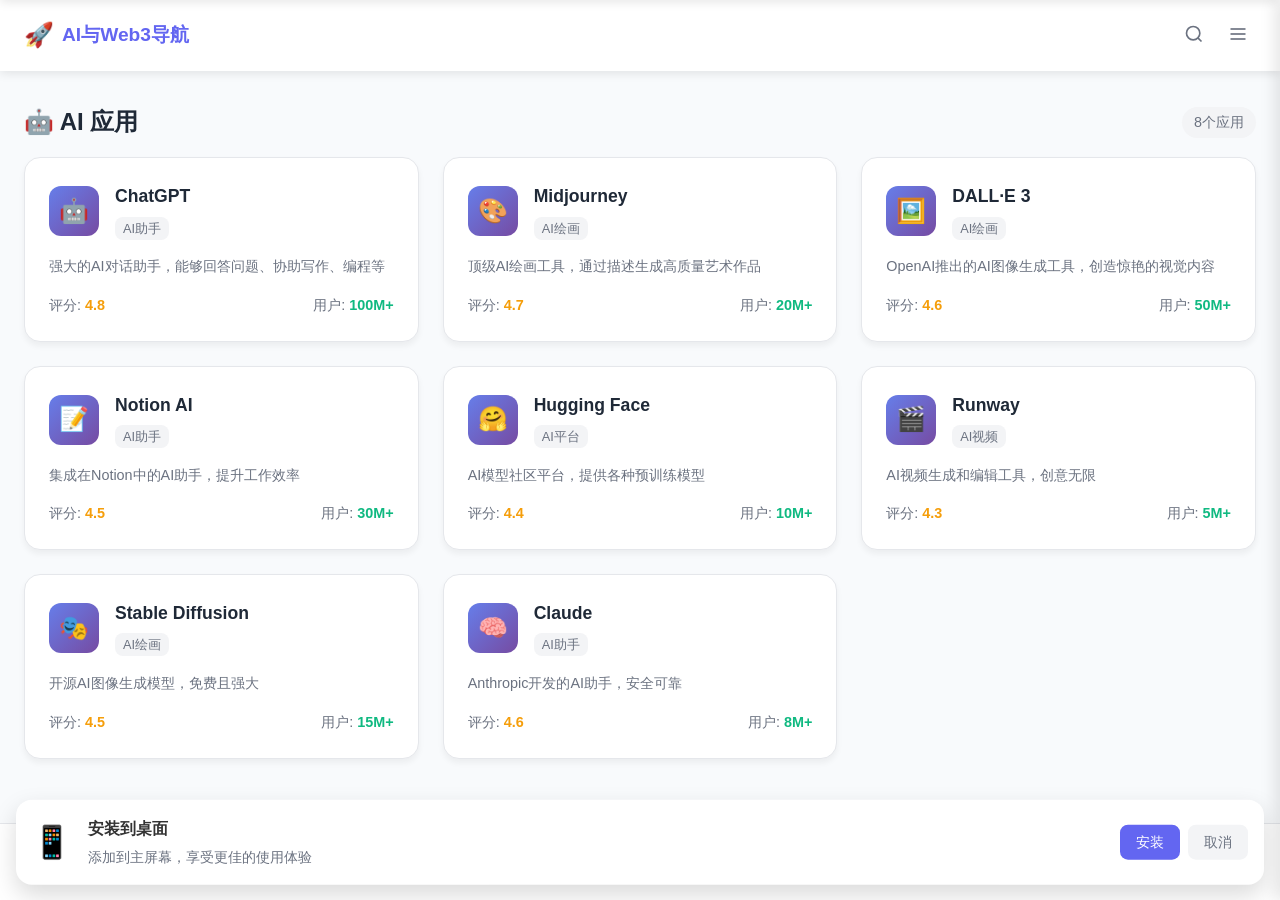
==== index.html @ a324b49c "first commit" ====
<!DOCTYPE html>
<html lang="zh-CN">
<head>
    <meta charset="UTF-8">
    <meta name="viewport" content="width=device-width, initial-scale=1.0">
    <title>AI与Web3导航</title>
    <link rel="manifest" href="manifest.json">
    <link rel="stylesheet" href="styles.css">
    <link rel="icon" href="icons/icon-192x192.png" type="image/png">
    <link rel="apple-touch-icon" href="icons/icon-192x192.png">
    <meta name="theme-color" content="#6366f1">
    <meta name="apple-mobile-web-app-capable" content="yes">
    <meta name="apple-mobile-web-app-status-bar-style" content="default">
    <meta name="apple-mobile-web-app-title" content="AI与Web3导航">
</head>
<body>
    <!-- 主应用 -->
    <div id="app" class="app-container">
        <!-- 顶部导航 -->
        <header class="top-nav">
            <div class="nav-left">
                <div class="logo">
                    <span class="logo-icon">🚀</span>
                    <span class="logo-text">AI与Web3导航</span>
                </div>
            </div>
            <div class="nav-right">
                <button class="search-btn" id="searchBtn">
                    <svg width="20" height="20" viewBox="0 0 24 24" fill="none" stroke="currentColor" stroke-width="2">
                        <circle cx="11" cy="11" r="8"></circle>
                        <path d="m21 21-4.35-4.35"></path>
                    </svg>
                </button>
                <button class="menu-btn" id="menuBtn">
                    <svg width="20" height="20" viewBox="0 0 24 24" fill="none" stroke="currentColor" stroke-width="2">
                        <line x1="3" y1="6" x2="21" y2="6"></line>
                        <line x1="3" y1="12" x2="21" y2="12"></line>
                        <line x1="3" y1="18" x2="21" y2="18"></line>
                    </svg>
                </button>
            </div>
        </header>

        <!-- 主要内容区域 -->
        <main class="main-content">
            <!-- 搜索框 -->
            <div class="search-container" id="searchContainer">
                <div class="search-box">
                    <input type="text" placeholder="搜索应用..." id="searchInput">
                    <button class="search-close" id="searchClose">×</button>
                </div>
            </div>

            <!-- AI 应用板块 -->
            <section class="section" id="ai-section">
                <div class="section-header">
                    <h2>🤖 AI 应用</h2>
                    <span class="section-count">8个应用</span>
                </div>
                <div class="cards-grid" id="aiCards"></div>
            </section>

            <!-- Web3 应用板块 -->
            <section class="section" id="web3-section">
                <div class="section-header">
                    <h2>🌐 Web3 应用</h2>
                    <span class="section-count">6个应用</span>
                </div>
                <div class="cards-grid" id="web3Cards"></div>
            </section>

            <!-- 开发工具板块 -->
            <section class="section" id="tools-section">
                <div class="section-header">
                    <h2>🛠️ 开发工具</h2>
                    <span class="section-count">8个工具</span>
                </div>
                <div class="cards-grid" id="toolsCards"></div>
            </section>

            <!-- 学习资源板块 -->
            <section class="section" id="learn-section">
                <div class="section-header">
                    <h2>📚 学习资源</h2>
                    <span class="section-count">4个资源</span>
                </div>
                <div class="cards-grid" id="learnCards"></div>
            </section>

            <!-- 实用工具板块 -->
            <section class="section" id="utils-section">
                <div class="section-header">
                    <h2>🔧 实用工具</h2>
                    <span class="section-count">6个工具</span>
                </div>
                <div class="cards-grid" id="utilsCards"></div>
            </section>
        </main>

        <!-- 底部导航 -->
        <nav class="bottom-nav">
            <button class="nav-item active" data-section="ai-section">
                <div class="nav-icon">🤖</div>
                <span>AI应用</span>
            </button>
            <button class="nav-item" data-section="web3-section">
                <div class="nav-icon">🌐</div>
                <span>Web3</span>
            </button>
            <button class="nav-item" data-section="tools-section">
                <div class="nav-icon">🛠️</div>
                <span>开发工具</span>
            </button>
            <button class="nav-item" data-section="learn-section">
                <div class="nav-icon">📚</div>
                <span>学习</span>
            </button>
            <button class="nav-item" data-section="utils-section">
                <div class="nav-icon">🔧</div>
                <span>实用工具</span>
            </button>
        </nav>
    </div>

    <!-- 侧边菜单 -->
    <div id="side-menu" class="side-menu">
        <div class="side-menu-content">
            <div class="side-menu-header">
                <h3>🚀 应用菜单</h3>
                <button class="side-menu-close" id="sideMenuClose">×</button>
            </div>
            <div class="side-menu-body">
                <div class="menu-section">
                    <h4>📊 统计信息</h4>
                    <div class="menu-stats">
                        <div class="stat-item clickable-stat" data-section="ai-section">
                            <span class="stat-label">AI应用</span>
                            <div class="stat-right">
                                <span class="stat-value">8个</span>
                                <span class="stat-arrow">→</span>
                            </div>
                        </div>
                        <div class="stat-item clickable-stat" data-section="web3-section">
                            <span class="stat-label">Web3应用</span>
                            <div class="stat-right">
                                <span class="stat-value">6个</span>
                                <span class="stat-arrow">→</span>
                            </div>
                        </div>
                        <div class="stat-item clickable-stat" data-section="tools-section">
                            <span class="stat-label">开发工具</span>
                            <div class="stat-right">
                                <span class="stat-value">8个</span>
                                <span class="stat-arrow">→</span>
                            </div>
                        </div>
                        <div class="stat-item clickable-stat" data-section="learn-section">
                            <span class="stat-label">学习资源</span>
                            <div class="stat-right">
                                <span class="stat-value">4个</span>
                                <span class="stat-arrow">→</span>
                            </div>
                        </div>
                        <div class="stat-item clickable-stat" data-section="utils-section">
                            <span class="stat-label">实用工具</span>
                            <div class="stat-right">
                                <span class="stat-value">6个</span>
                                <span class="stat-arrow">→</span>
                            </div>
                        </div>
                    </div>
                </div>
                
                <div class="menu-section">
                    <h4>⚙️ 应用设置</h4>
                    <div class="menu-options">
                        <button class="menu-option" id="toggleTheme">
                            <span class="option-icon">🌙</span>
                            <span class="option-text">深色模式</span>
                        </button>
                        <button class="menu-option" id="clearCache">
                            <span class="option-icon">🗑️</span>
                            <span class="option-text">清除缓存</span>
                        </button>
                        <button class="menu-option" id="refreshData">
                            <span class="option-icon">🔄</span>
                            <span class="option-text">刷新数据</span>
                        </button>
                        <button class="menu-option" id="aboutApp">
                            <span class="option-icon">ℹ️</span>
                            <span class="option-text">关于应用</span>
                        </button>
                    </div>
                </div>
                
                <div class="menu-section">
                    <h4>🔗 快速链接</h4>
                    <div class="menu-links">
                        <a href="https://github.com" target="_blank" class="menu-link">
                            <span class="link-icon">🐙</span>
                            <span class="link-text">GitHub</span>
                        </a>
                        <a href="test-pwa.html" target="_blank" class="menu-link">
                            <span class="link-icon">🧪</span>
                            <span class="link-text">功能测试</span>
                        </a>
                        <a href="generate-icons.html" target="_blank" class="menu-link">
                            <span class="link-icon">🎨</span>
                            <span class="link-text">图标生成</span>
                        </a>
                    </div>
                </div>
            </div>
        </div>
        <div class="side-menu-overlay" id="sideMenuOverlay"></div>
    </div>

    <!-- PWA 安装提示 -->
    <div id="install-prompt" class="install-prompt">
        <div class="install-content">
            <div class="install-icon">📱</div>
            <div class="install-text">
                <h3>安装到桌面</h3>
                <p>添加到主屏幕，享受更佳的使用体验</p>
            </div>
            <div class="install-actions">
                <button id="installBtn" class="install-btn">安装</button>
                <button id="dismissBtn" class="dismiss-btn">取消</button>
            </div>
        </div>
    </div>

    <!-- 应用详情模态框 -->
    <div id="app-modal" class="modal">
        <div class="modal-content">
            <div class="modal-header">
                <h3 id="modal-title"></h3>
                <button class="modal-close" id="modalClose">×</button>
            </div>
            <div class="modal-body">
                <div class="app-detail">
                    <div class="app-icon" id="modal-icon"></div>
                    <div class="app-info">
                        <p id="modal-description"></p>
                        <div class="app-stats">
                            <span class="stat">评分: <span id="modal-rating"></span></span>
                            <span class="stat">用户: <span id="modal-users"></span></span>
                        </div>
                    </div>
                </div>
                <div class="app-actions">
                    <button class="action-btn primary" id="modal-visit">访问应用</button>
                    <button class="action-btn" id="modal-share">分享</button>
                </div>
            </div>
        </div>
    </div>

    <script src="app.js"></script>
</body>
</html>
---- styles.css ----
/* 全局样式 */
* {
    margin: 0;
    padding: 0;
    box-sizing: border-box;
}

body {
    font-family: -apple-system, BlinkMacSystemFont, 'Segoe UI', Roboto, Oxygen, Ubuntu, Cantarell, sans-serif;
    background: linear-gradient(135deg, #667eea 0%, #764ba2 100%);
    color: #333;
    line-height: 1.6;
    overflow-x: hidden;
}



/* 主应用容器 */
.app-container {
    min-height: 100vh;
    display: flex !important;
    flex-direction: column;
    background: #f8fafc;
}

/* 顶部导航 */
.top-nav {
    display: flex;
    justify-content: space-between;
    align-items: center;
    padding: 1rem 1.5rem;
    background: white;
    box-shadow: 0 2px 10px rgba(0, 0, 0, 0.1);
    position: sticky;
    top: 0;
    z-index: 100;
}

.nav-left .logo {
    display: flex;
    align-items: center;
    gap: 0.5rem;
}

.logo-icon {
    font-size: 1.5rem;
}

.logo-text {
    font-size: 1.2rem;
    font-weight: 700;
    color: #6366f1;
}

.nav-right {
    display: flex;
    gap: 0.5rem;
}

.search-btn, .menu-btn {
    background: none;
    border: none;
    padding: 0.5rem;
    border-radius: 0.5rem;
    cursor: pointer;
    transition: background 0.2s;
    color: #6b7280;
}

.search-btn:hover, .menu-btn:hover {
    background: #f3f4f6;
}

/* 搜索容器 */
.search-container {
    position: fixed;
    top: 0;
    left: 0;
    right: 0;
    background: white;
    padding: 1rem 1.5rem;
    box-shadow: 0 2px 10px rgba(0, 0, 0, 0.1);
    z-index: 200;
    transform: translateY(-100%);
    transition: transform 0.3s ease;
}

.search-container.active {
    transform: translateY(0);
}

.search-box {
    display: flex;
    align-items: center;
    background: #f3f4f6;
    border-radius: 0.75rem;
    padding: 0.75rem 1rem;
}

.search-box input {
    flex: 1;
    border: none;
    background: none;
    outline: none;
    font-size: 1rem;
    color: #333;
}

.search-close {
    background: none;
    border: none;
    font-size: 1.5rem;
    cursor: pointer;
    color: #6b7280;
    padding: 0 0.5rem;
}

/* 主要内容区域 */
.main-content {
    flex: 1;
    padding: 0 1.5rem;
    margin-bottom: 80px; /* 为底部导航留出空间 */
}

/* 板块样式 */
.section {
    margin: 2rem 0;
}

.section-header {
    display: flex;
    justify-content: space-between;
    align-items: center;
    margin-bottom: 1rem;
}

.section-header h2 {
    font-size: 1.5rem;
    font-weight: 700;
    color: #1f2937;
}

.section-count {
    font-size: 0.9rem;
    color: #6b7280;
    background: #f3f4f6;
    padding: 0.25rem 0.75rem;
    border-radius: 1rem;
}

/* 卡片网格 */
.cards-grid {
    display: grid;
    grid-template-columns: repeat(auto-fill, minmax(320px, 1fr));
    gap: 1.5rem;
}

@media (max-width: 768px) {
    .cards-grid {
        grid-template-columns: 1fr;
    }
}

/* 应用卡片 */
.app-card {
    background: white;
    border-radius: 1rem;
    padding: 1.5rem;
    box-shadow: 0 4px 6px rgba(0, 0, 0, 0.05);
    transition: transform 0.2s, box-shadow 0.2s;
    cursor: pointer;
    border: 1px solid #e5e7eb;
}

.app-card:hover {
    transform: translateY(-2px);
    box-shadow: 0 8px 25px rgba(0, 0, 0, 0.1);
}

.app-header {
    display: flex;
    align-items: center;
    gap: 1rem;
    margin-bottom: 1rem;
}

.app-icon {
    width: 50px;
    height: 50px;
    border-radius: 12px;
    display: flex;
    align-items: center;
    justify-content: center;
    font-size: 1.5rem;
    background: linear-gradient(135deg, #667eea 0%, #764ba2 100%);
    color: white;
    font-weight: bold;
}

.app-info h3 {
    font-size: 1.1rem;
    font-weight: 600;
    color: #1f2937;
    margin-bottom: 0.25rem;
}

.app-category {
    font-size: 0.8rem;
    color: #6b7280;
    background: #f3f4f6;
    padding: 0.25rem 0.5rem;
    border-radius: 0.5rem;
}

.app-description {
    color: #6b7280;
    font-size: 0.9rem;
    margin-bottom: 1rem;
    line-height: 1.5;
}

.app-stats {
    display: flex;
    justify-content: space-between;
    align-items: center;
}

.stat {
    font-size: 0.9rem;
    color: #6b7280;
}

.rating {
    color: #f59e0b;
    font-weight: 600;
}

.users {
    color: #10b981;
    font-weight: 600;
}

/* 底部导航 */
.bottom-nav {
    position: fixed;
    bottom: 0;
    left: 0;
    right: 0;
    background: white;
    border-top: 1px solid #e5e7eb;
    display: flex !important;
    justify-content: space-around;
    padding: 0.5rem 0;
    z-index: 100;
    min-height: 65px;
    align-items: center;
}

.nav-item {
    display: flex !important;
    flex-direction: column;
    align-items: center;
    justify-content: center;
    gap: 0.25rem;
    background: none;
    border: none;
    padding: 0.5rem;
    cursor: pointer;
    transition: color 0.2s;
    color: #6b7280;
    font-size: 0.8rem;
    min-width: 50px;
    text-align: center;
    flex: 1;
}

.nav-item.active {
    color: #6366f1;
}

.nav-icon {
    font-size: 1.2rem;
}

/* PWA 安装提示 */
.install-prompt {
    position: fixed;
    bottom: 100px;
    left: 1rem;
    right: 1rem;
    background: white;
    border-radius: 1rem;
    box-shadow: 0 10px 25px rgba(0, 0, 0, 0.15);
    padding: 1rem;
    z-index: 1000;
    transform: translateY(100%);
    transition: transform 0.3s ease;
}

.install-prompt.show {
    transform: translateY(0);
}

.install-content {
    display: flex;
    align-items: center;
    gap: 1rem;
}

.install-icon {
    font-size: 2rem;
}

.install-text {
    flex: 1;
}

.install-text h3 {
    font-size: 1rem;
    font-weight: 600;
    margin-bottom: 0.25rem;
}

.install-text p {
    font-size: 0.9rem;
    color: #6b7280;
}

.install-actions {
    display: flex;
    gap: 0.5rem;
}

.install-btn {
    background: #6366f1;
    color: white;
    border: none;
    padding: 0.5rem 1rem;
    border-radius: 0.5rem;
    cursor: pointer;
    font-size: 0.9rem;
    transition: background 0.2s;
}

.install-btn:hover {
    background: #4f46e5;
}

.dismiss-btn {
    background: #f3f4f6;
    color: #6b7280;
    border: none;
    padding: 0.5rem 1rem;
    border-radius: 0.5rem;
    cursor: pointer;
    font-size: 0.9rem;
    transition: background 0.2s;
}

.dismiss-btn:hover {
    background: #e5e7eb;
}

/* 模态框 */
.modal {
    display: none;
    position: fixed;
    top: 0;
    left: 0;
    width: 100%;
    height: 100%;
    background: rgba(0, 0, 0, 0.5);
    z-index: 1000;
    align-items: center;
    justify-content: center;
    padding: 1rem;
}

.modal.show {
    display: flex;
}

.modal-content {
    background: white;
    border-radius: 1rem;
    width: 100%;
    max-width: 500px;
    max-height: 90vh;
    overflow-y: auto;
}

.modal-header {
    display: flex;
    justify-content: space-between;
    align-items: center;
    padding: 1.5rem;
    border-bottom: 1px solid #e5e7eb;
}

.modal-header h3 {
    font-size: 1.2rem;
    font-weight: 600;
}

.modal-close {
    background: none;
    border: none;
    font-size: 1.5rem;
    cursor: pointer;
    color: #6b7280;
    padding: 0.5rem;
}

.modal-body {
    padding: 1.5rem;
}

.app-detail {
    display: flex;
    gap: 1rem;
    margin-bottom: 1.5rem;
}

.app-detail .app-icon {
    width: 80px;
    height: 80px;
    font-size: 2rem;
}

.app-detail .app-info {
    flex: 1;
}

.app-detail .app-info p {
    margin-bottom: 1rem;
    color: #6b7280;
}

.app-detail .app-stats {
    display: flex;
    gap: 1rem;
}

.app-actions {
    display: flex;
    gap: 0.5rem;
}

.action-btn {
    padding: 0.75rem 1.5rem;
    border: none;
    border-radius: 0.5rem;
    cursor: pointer;
    font-size: 0.9rem;
    transition: all 0.2s;
}

.action-btn.primary {
    background: #6366f1;
    color: white;
}

.action-btn.primary:hover {
    background: #4f46e5;
}

.action-btn {
    background: #f3f4f6;
    color: #6b7280;
}

.action-btn:hover {
    background: #e5e7eb;
}

/* 确保底部导航始终可见和可点击 */
.bottom-nav {
    visibility: visible !important;
    opacity: 1 !important;
}

.nav-item {
    visibility: visible !important;
    opacity: 1 !important;
    pointer-events: auto !important;
}

/* 响应式设计 */
@media (max-width: 768px) {
    .top-nav {
        padding: 0.75rem 1rem;
    }
    
    .main-content {
        padding: 0 1rem;
    }
    
    .section-header h2 {
        font-size: 1.3rem;
    }
    
    .app-card {
        padding: 1rem;
    }
    
    .install-content {
        flex-direction: column;
        text-align: center;
    }
    
    .install-actions {
        width: 100%;
        justify-content: center;
    }
    
    /* 移动端底部导航优化 */
    .bottom-nav {
        padding: 0.75rem 0;
    }
    
    .nav-item {
        font-size: 0.75rem;
        padding: 0.25rem;
    }
}

/* 隐藏部分 */
.section {
    display: none;
}

.section.active {
    display: block;
}

/* 滚动条样式 */
::-webkit-scrollbar {
    width: 6px;
}

::-webkit-scrollbar-track {
    background: #f1f1f1;
    border-radius: 3px;
}

::-webkit-scrollbar-thumb {
    background: #c1c1c1;
    border-radius: 3px;
}

::-webkit-scrollbar-thumb:hover {
    background: #a8a8a8;
}

/* 侧边菜单 */
.side-menu {
    position: fixed;
    top: 0;
    right: 0;
    width: 100%;
    height: 100%;
    z-index: 1001;
    pointer-events: none;
    transition: all 0.3s ease;
}

.side-menu.show {
    pointer-events: auto;
}

.side-menu-overlay {
    position: absolute;
    top: 0;
    left: 0;
    width: 100%;
    height: 100%;
    background: rgba(0, 0, 0, 0.5);
    opacity: 0;
    transition: opacity 0.3s ease;
    z-index: 1;
}

.side-menu.show .side-menu-overlay {
    opacity: 1;
}

.side-menu-content {
    position: absolute;
    top: 0;
    right: 0;
    width: 320px;
    height: 100%;
    background: white;
    box-shadow: -5px 0 15px rgba(0, 0, 0, 0.1);
    transform: translateX(100%);
    transition: transform 0.3s ease;
    overflow-y: auto;
    display: flex;
    flex-direction: column;
    z-index: 2;
}

.side-menu.show .side-menu-content {
    transform: translateX(0);
}

.side-menu-header {
    display: flex;
    justify-content: space-between;
    align-items: center;
    padding: 1.5rem;
    border-bottom: 1px solid #e5e7eb;
    background: #f8fafc;
    position: relative;
    z-index: 3;
}

.side-menu-header h3 {
    margin: 0;
    color: #1f2937;
    font-size: 1.2rem;
    font-weight: 600;
}

.side-menu-close {
    background: none;
    border: none;
    font-size: 1.5rem;
    cursor: pointer;
    color: #6b7280;
    padding: 0.5rem;
    border-radius: 0.25rem;
    transition: background 0.2s;
    z-index: 4;
    position: relative;
}

.side-menu-close:hover {
    background: #e5e7eb;
}

.side-menu-body {
    flex: 1;
    padding: 1rem 0;
    position: relative;
    z-index: 3;
}

.menu-section {
    margin-bottom: 1.5rem;
}

.menu-section h4 {
    margin: 0 0 1rem 0;
    padding: 0 1.5rem;
    color: #374151;
    font-size: 1rem;
    font-weight: 600;
}

.menu-stats {
    padding: 0 1.5rem;
}

.stat-item {
    display: flex;
    justify-content: space-between;
    align-items: center;
    padding: 0.75rem 0;
    border-bottom: 1px solid #f3f4f6;
    position: relative;
    z-index: 5;
    pointer-events: auto;
}

.stat-item:last-child {
    border-bottom: none;
}

/* 可点击的统计项目样式 */
.clickable-stat {
    cursor: pointer;
    transition: background-color 0.2s, transform 0.2s;
    border-radius: 0.5rem;
    margin: 0 -0.5rem;
    padding: 0.75rem 0.5rem;
    position: relative;
    z-index: 6;
    pointer-events: auto;
}

.clickable-stat:hover {
    background-color: #f3f4f6;
    transform: translateX(4px);
}

.clickable-stat:active {
    background-color: #e5e7eb;
    transform: translateX(2px);
}

/* 深色模式下的可点击统计项目 */
body.dark-mode .clickable-stat:hover {
    background-color: #334155;
}

body.dark-mode .clickable-stat:active {
    background-color: #475569;
}

.stat-label {
    color: #6b7280;
    font-size: 0.9rem;
}

.stat-right {
    display: flex;
    align-items: center;
    gap: 0.5rem;
}

.stat-value {
    color: #1f2937;
    font-weight: 600;
    font-size: 0.9rem;
}

.stat-arrow {
    color: #9ca3af;
    font-size: 0.8rem;
    transition: transform 0.2s, color 0.2s;
    opacity: 0;
}

/* 鼠标悬停时显示箭头 */
.clickable-stat:hover .stat-arrow {
    opacity: 1;
    transform: translateX(2px);
    color: #6366f1;
}

/* 深色模式下的箭头 */
body.dark-mode .stat-arrow {
    color: #6b7280;
}

body.dark-mode .clickable-stat:hover .stat-arrow {
    color: #818cf8;
}

.menu-option {
    width: 100%;
    display: flex;
    align-items: center;
    gap: 0.75rem;
    padding: 0.75rem 1.5rem;
    background: none;
    border: none;
    color: #374151 !important;
    font-size: 0.9rem;
    cursor: pointer !important;
    transition: background 0.2s, color 0.2s;
    text-align: left;
    position: relative;
    z-index: 10;
}

.menu-option:hover {
    background: #f3f4f6 !important;
    color: #1f2937 !important;
}

.menu-option:active {
    background: #e5e7eb !important;
}

.option-icon {
    font-size: 1.1rem;
    transition: transform 0.2s;
}

.option-text {
    flex: 1;
    font-weight: 500;
}

.menu-option:hover .option-icon {
    transform: scale(1.1);
}

/* 确保菜单按钮可点击 */
.menu-option,
.menu-link {
    pointer-events: auto !important;
    user-select: none;
}

/* 添加点击效果 */
.menu-option:focus {
    outline: 2px solid #6366f1;
    outline-offset: 2px;
}

.menu-link {
    display: flex;
    align-items: center;
    gap: 0.75rem;
    padding: 0.75rem 1.5rem;
    color: #374151;
    text-decoration: none;
    font-size: 0.9rem;
    transition: background 0.2s;
}

.menu-link:hover {
    background: #f3f4f6;
    color: #6366f1;
}

.link-icon {
    font-size: 1.1rem;
}

.link-text {
    flex: 1;
}

/* 深色模式支持 */
body.dark-mode {
    background: linear-gradient(135deg, #1e293b 0%, #334155 100%);
    color: #e2e8f0;
}

body.dark-mode .app-container {
    background: #0f172a;
}

body.dark-mode .top-nav {
    background: #1e293b;
    color: #e2e8f0;
}

body.dark-mode .app-card {
    background: #1e293b;
    border-color: #334155;
    color: #e2e8f0;
}

body.dark-mode .side-menu-content {
    background: #1e293b;
    color: #e2e8f0;
}

body.dark-mode .side-menu-header {
    background: #0f172a;
    border-color: #334155;
}

body.dark-mode .menu-option {
    color: #e2e8f0 !important;
}

body.dark-mode .menu-option:hover {
    background: #334155 !important;
    color: #f1f5f9 !important;
}

body.dark-mode .menu-option:active {
    background: #475569 !important;
}

body.dark-mode .menu-link:hover {
    background: #334155;
}

body.dark-mode .bottom-nav {
    background: #1e293b;
    border-color: #334155;
    color: #e2e8f0;
}

body.dark-mode .nav-item {
    color: #9ca3af;
}

body.dark-mode .nav-item.active {
    color: #818cf8;
}

/* 响应式设计 - 侧边菜单 */
@media (max-width: 768px) {
    .side-menu-content {
        width: 280px;
    }
}

@media (max-width: 480px) {
    .side-menu-content {
        width: 100%;
    }
}
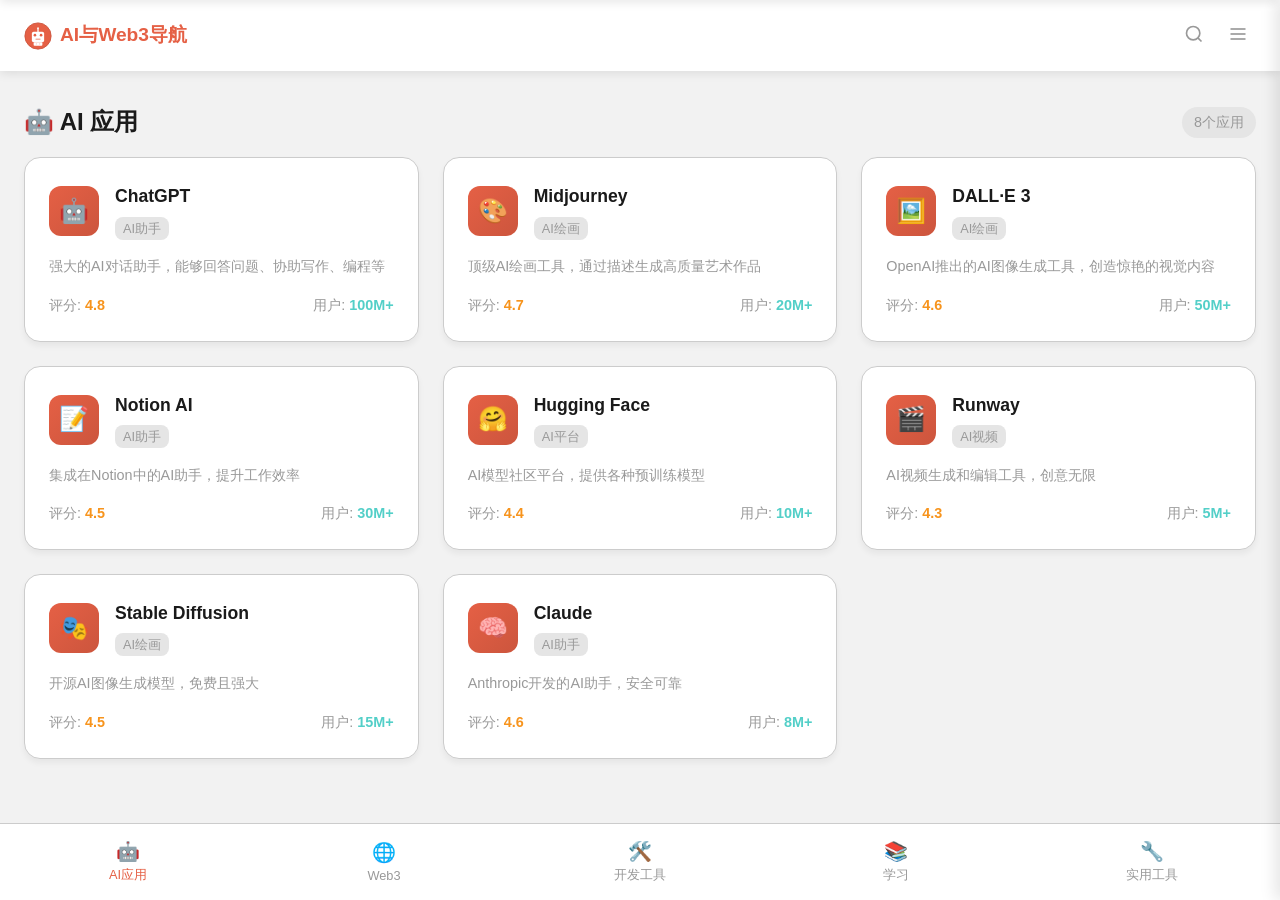
==== commit 3f700a3d: "aa" ====
--- a/index.html
+++ b/index.html
@@ -6,9 +6,9 @@
     <title>AI与Web3导航</title>
     <link rel="manifest" href="manifest.json">
     <link rel="stylesheet" href="styles.css">
-    <link rel="icon" href="icons/icon-192x192.png" type="image/png">
+    <link rel="icon" href="logo.svg" type="image/svg+xml">
     <link rel="apple-touch-icon" href="icons/icon-192x192.png">
-    <meta name="theme-color" content="#6366f1">
+    <meta name="theme-color" content="#e56045">
     <meta name="apple-mobile-web-app-capable" content="yes">
     <meta name="apple-mobile-web-app-status-bar-style" content="default">
     <meta name="apple-mobile-web-app-title" content="AI与Web3导航">
@@ -19,10 +19,10 @@
         <!-- 顶部导航 -->
         <header class="top-nav">
             <div class="nav-left">
-                <div class="logo">
-                    <span class="logo-icon">🚀</span>
-                    <span class="logo-text">AI与Web3导航</span>
-                </div>
+                        <div class="logo">
+            <img src="logo.svg" alt="Logo" class="logo-icon" width="28" height="28">
+            <span class="logo-text">AI与Web3导航</span>
+        </div>
             </div>
             <div class="nav-right">
                 <button class="search-btn" id="searchBtn">
--- a/styles.css
+++ b/styles.css
@@ -20,7 +20,7 @@
     min-height: 100vh;
     display: flex !important;
     flex-direction: column;
-    background: #f8fafc;
+    background: #f2f2f2;
 }
 
 /* 顶部导航 */
@@ -43,13 +43,14 @@
 }
 
 .logo-icon {
-    font-size: 1.5rem;
+    width: 28px;
+    height: 28px;
 }
 
 .logo-text {
     font-size: 1.2rem;
     font-weight: 700;
-    color: #6366f1;
+    color: #e56045;
 }
 
 .nav-right {
@@ -64,11 +65,11 @@
     border-radius: 0.5rem;
     cursor: pointer;
     transition: background 0.2s;
-    color: #6b7280;
+    color: #999999;
 }
 
 .search-btn:hover, .menu-btn:hover {
-    background: #f3f4f6;
+    background: #e5e5e5;
 }
 
 /* 搜索容器 */
@@ -92,7 +93,7 @@
 .search-box {
     display: flex;
     align-items: center;
-    background: #f3f4f6;
+    background: #e5e5e5;
     border-radius: 0.75rem;
     padding: 0.75rem 1rem;
 }
@@ -103,7 +104,7 @@
     background: none;
     outline: none;
     font-size: 1rem;
-    color: #333;
+    color: #1a1a1a;
 }
 
 .search-close {
@@ -111,7 +112,7 @@
     border: none;
     font-size: 1.5rem;
     cursor: pointer;
-    color: #6b7280;
+    color: #999999;
     padding: 0 0.5rem;
 }
 
@@ -137,13 +138,13 @@
 .section-header h2 {
     font-size: 1.5rem;
     font-weight: 700;
-    color: #1f2937;
+    color: #1a1a1a;
 }
 
 .section-count {
     font-size: 0.9rem;
-    color: #6b7280;
-    background: #f3f4f6;
+    color: #999999;
+    background: #e5e5e5;
     padding: 0.25rem 0.75rem;
     border-radius: 1rem;
 }
@@ -169,7 +170,7 @@
     box-shadow: 0 4px 6px rgba(0, 0, 0, 0.05);
     transition: transform 0.2s, box-shadow 0.2s;
     cursor: pointer;
-    border: 1px solid #e5e7eb;
+    border: 1px solid #cccccc;
 }
 
 .app-card:hover {
@@ -192,7 +193,7 @@
     align-items: center;
     justify-content: center;
     font-size: 1.5rem;
-    background: linear-gradient(135deg, #667eea 0%, #764ba2 100%);
+    background: linear-gradient(135deg, #e56045 0%, #cc553d 100%);
     color: white;
     font-weight: bold;
 }
@@ -200,20 +201,20 @@
 .app-info h3 {
     font-size: 1.1rem;
     font-weight: 600;
-    color: #1f2937;
+    color: #1a1a1a;
     margin-bottom: 0.25rem;
 }
 
 .app-category {
     font-size: 0.8rem;
-    color: #6b7280;
-    background: #f3f4f6;
+    color: #999999;
+    background: #e5e5e5;
     padding: 0.25rem 0.5rem;
     border-radius: 0.5rem;
 }
 
 .app-description {
-    color: #6b7280;
+    color: #999999;
     font-size: 0.9rem;
     margin-bottom: 1rem;
     line-height: 1.5;
@@ -227,16 +228,16 @@
 
 .stat {
     font-size: 0.9rem;
-    color: #6b7280;
+    color: #999999;
 }
 
 .rating {
-    color: #f59e0b;
+    color: #f7941d;
     font-weight: 600;
 }
 
 .users {
-    color: #10b981;
+    color: #53cfc8;
     font-weight: 600;
 }
 
@@ -247,7 +248,7 @@
     left: 0;
     right: 0;
     background: white;
-    border-top: 1px solid #e5e7eb;
+    border-top: 1px solid #cccccc;
     display: flex !important;
     justify-content: space-around;
     padding: 0.5rem 0;
@@ -267,7 +268,7 @@
     padding: 0.5rem;
     cursor: pointer;
     transition: color 0.2s;
-    color: #6b7280;
+    color: #999999;
     font-size: 0.8rem;
     min-width: 50px;
     text-align: center;
@@ -275,7 +276,7 @@
 }
 
 .nav-item.active {
-    color: #6366f1;
+    color: #e56045;
 }
 
 .nav-icon {
@@ -285,7 +286,7 @@
 /* PWA 安装提示 */
 .install-prompt {
     position: fixed;
-    bottom: 100px;
+    bottom: 400px;
     left: 1rem;
     right: 1rem;
     background: white;
@@ -293,12 +294,25 @@
     box-shadow: 0 10px 25px rgba(0, 0, 0, 0.15);
     padding: 1rem;
     z-index: 1000;
-    transform: translateY(100%);
-    transition: transform 0.3s ease;
+    transform: translateY(calc(100% + 100px));
+    opacity: 0;
+    visibility: hidden;
+    transition: all 0.3s ease;
+    pointer-events: none;
 }
 
 .install-prompt.show {
     transform: translateY(0);
+    opacity: 1;
+    visibility: visible;
+    pointer-events: auto;
+}
+
+/* 确保按钮在显示状态下可点击 */
+.install-prompt.show .install-btn,
+.install-prompt.show .dismiss-btn {
+    pointer-events: auto;
+    cursor: pointer;
 }
 
 .install-content {
@@ -323,7 +337,7 @@
 
 .install-text p {
     font-size: 0.9rem;
-    color: #6b7280;
+    color: #999999;
 }
 
 .install-actions {
@@ -332,33 +346,47 @@
 }
 
 .install-btn {
-    background: #6366f1;
+    background: #e56045;
     color: white;
     border: none;
     padding: 0.5rem 1rem;
     border-radius: 0.5rem;
-    cursor: pointer;
+    cursor: pointer !important;
     font-size: 0.9rem;
     transition: background 0.2s;
+    pointer-events: auto !important;
+    z-index: 1001;
+    position: relative;
 }
 
 .install-btn:hover {
-    background: #4f46e5;
+    background: #cc553d;
+}
+
+.install-btn:active {
+    transform: scale(0.98);
 }
 
 .dismiss-btn {
-    background: #f3f4f6;
-    color: #6b7280;
+    background: #e5e5e5;
+    color: #999999;
     border: none;
     padding: 0.5rem 1rem;
     border-radius: 0.5rem;
-    cursor: pointer;
+    cursor: pointer !important;
     font-size: 0.9rem;
     transition: background 0.2s;
+    pointer-events: auto !important;
+    z-index: 1001;
+    position: relative;
 }
 
 .dismiss-btn:hover {
-    background: #e5e7eb;
+    background: #cccccc;
+}
+
+.dismiss-btn:active {
+    transform: scale(0.98);
 }
 
 /* 模态框 */
@@ -407,7 +435,7 @@
     border: none;
     font-size: 1.5rem;
     cursor: pointer;
-    color: #6b7280;
+    color: #999999;
     padding: 0.5rem;
 }
 
@@ -433,7 +461,7 @@
 
 .app-detail .app-info p {
     margin-bottom: 1rem;
-    color: #6b7280;
+    color: #999999;
 }
 
 .app-detail .app-stats {
@@ -456,21 +484,21 @@
 }
 
 .action-btn.primary {
-    background: #6366f1;
+    background: #e56045;
     color: white;
 }
 
 .action-btn.primary:hover {
-    background: #4f46e5;
+    background: #cc553d;
 }
 
 .action-btn {
-    background: #f3f4f6;
-    color: #6b7280;
+    background: #e5e5e5;
+    color: #999999;
 }
 
 .action-btn:hover {
-    background: #e5e7eb;
+    background: #cccccc;
 }
 
 /* 确保底部导航始终可见和可点击 */
@@ -609,15 +637,15 @@
     justify-content: space-between;
     align-items: center;
     padding: 1.5rem;
-    border-bottom: 1px solid #e5e7eb;
-    background: #f8fafc;
+    border-bottom: 1px solid #cccccc;
+    background: #f2f2f2;
     position: relative;
     z-index: 3;
 }
 
 .side-menu-header h3 {
     margin: 0;
-    color: #1f2937;
+    color: #1a1a1a;
     font-size: 1.2rem;
     font-weight: 600;
 }
@@ -627,7 +655,7 @@
     border: none;
     font-size: 1.5rem;
     cursor: pointer;
-    color: #6b7280;
+    color: #999999;
     padding: 0.5rem;
     border-radius: 0.25rem;
     transition: background 0.2s;
@@ -636,7 +664,7 @@
 }
 
 .side-menu-close:hover {
-    background: #e5e7eb;
+    background: #cccccc;
 }
 
 .side-menu-body {
@@ -653,7 +681,7 @@
 .menu-section h4 {
     margin: 0 0 1rem 0;
     padding: 0 1.5rem;
-    color: #374151;
+    color: #4d4d4d;
     font-size: 1rem;
     font-weight: 600;
 }
@@ -667,7 +695,7 @@
     justify-content: space-between;
     align-items: center;
     padding: 0.75rem 0;
-    border-bottom: 1px solid #f3f4f6;
+    border-bottom: 1px solid #e5e5e5;
     position: relative;
     z-index: 5;
     pointer-events: auto;
@@ -690,26 +718,26 @@
 }
 
 .clickable-stat:hover {
-    background-color: #f3f4f6;
+    background-color: #e5e5e5;
     transform: translateX(4px);
 }
 
 .clickable-stat:active {
-    background-color: #e5e7eb;
+    background-color: #cccccc;
     transform: translateX(2px);
 }
 
 /* 深色模式下的可点击统计项目 */
 body.dark-mode .clickable-stat:hover {
-    background-color: #334155;
+    background-color: #4d4d4d;
 }
 
 body.dark-mode .clickable-stat:active {
-    background-color: #475569;
+    background-color: #1a1a1a;
 }
 
 .stat-label {
-    color: #6b7280;
+    color: #999999;
     font-size: 0.9rem;
 }
 
@@ -720,13 +748,13 @@
 }
 
 .stat-value {
-    color: #1f2937;
+    color: #1a1a1a;
     font-weight: 600;
     font-size: 0.9rem;
 }
 
 .stat-arrow {
-    color: #9ca3af;
+    color: #cccccc;
     font-size: 0.8rem;
     transition: transform 0.2s, color 0.2s;
     opacity: 0;
@@ -736,16 +764,16 @@
 .clickable-stat:hover .stat-arrow {
     opacity: 1;
     transform: translateX(2px);
-    color: #6366f1;
+    color: #e56045;
 }
 
 /* 深色模式下的箭头 */
 body.dark-mode .stat-arrow {
-    color: #6b7280;
+    color: #999999;
 }
 
 body.dark-mode .clickable-stat:hover .stat-arrow {
-    color: #818cf8;
+    color: #ffb9b2;
 }
 
 .menu-option {
@@ -756,7 +784,7 @@
     padding: 0.75rem 1.5rem;
     background: none;
     border: none;
-    color: #374151 !important;
+    color: #4d4d4d !important;
     font-size: 0.9rem;
     cursor: pointer !important;
     transition: background 0.2s, color 0.2s;
@@ -766,12 +794,12 @@
 }
 
 .menu-option:hover {
-    background: #f3f4f6 !important;
-    color: #1f2937 !important;
+    background: #e5e5e5 !important;
+    color: #1a1a1a !important;
 }
 
 .menu-option:active {
-    background: #e5e7eb !important;
+    background: #cccccc !important;
 }
 
 .option-icon {
@@ -797,7 +825,7 @@
 
 /* 添加点击效果 */
 .menu-option:focus {
-    outline: 2px solid #6366f1;
+    outline: 2px solid #e56045;
     outline-offset: 2px;
 }
 
@@ -806,15 +834,15 @@
     align-items: center;
     gap: 0.75rem;
     padding: 0.75rem 1.5rem;
-    color: #374151;
+    color: #4d4d4d;
     text-decoration: none;
     font-size: 0.9rem;
     transition: background 0.2s;
 }
 
 .menu-link:hover {
-    background: #f3f4f6;
-    color: #6366f1;
+    background: #e5e5e5;
+    color: #e56045;
 }
 
 .link-icon {
@@ -827,64 +855,64 @@
 
 /* 深色模式支持 */
 body.dark-mode {
-    background: linear-gradient(135deg, #1e293b 0%, #334155 100%);
-    color: #e2e8f0;
+    background: linear-gradient(135deg, #1a1a1a 0%, #4d4d4d 100%);
+    color: #e5e5e5;
 }
 
 body.dark-mode .app-container {
-    background: #0f172a;
+    background: #1a1a1a;
 }
 
 body.dark-mode .top-nav {
-    background: #1e293b;
-    color: #e2e8f0;
+    background: #4d4d4d;
+    color: #e5e5e5;
 }
 
 body.dark-mode .app-card {
-    background: #1e293b;
-    border-color: #334155;
-    color: #e2e8f0;
+    background: #4d4d4d;
+    border-color: #999999;
+    color: #e5e5e5;
 }
 
 body.dark-mode .side-menu-content {
-    background: #1e293b;
-    color: #e2e8f0;
+    background: #4d4d4d;
+    color: #e5e5e5;
 }
 
 body.dark-mode .side-menu-header {
-    background: #0f172a;
-    border-color: #334155;
+    background: #1a1a1a;
+    border-color: #999999;
 }
 
 body.dark-mode .menu-option {
-    color: #e2e8f0 !important;
+    color: #e5e5e5 !important;
 }
 
 body.dark-mode .menu-option:hover {
-    background: #334155 !important;
-    color: #f1f5f9 !important;
+    background: #999999 !important;
+    color: #f2f2f2 !important;
 }
 
 body.dark-mode .menu-option:active {
-    background: #475569 !important;
+    background: #cccccc !important;
 }
 
 body.dark-mode .menu-link:hover {
-    background: #334155;
+    background: #999999;
 }
 
 body.dark-mode .bottom-nav {
-    background: #1e293b;
-    border-color: #334155;
-    color: #e2e8f0;
+    background: #4d4d4d;
+    border-color: #999999;
+    color: #e5e5e5;
 }
 
 body.dark-mode .nav-item {
-    color: #9ca3af;
+    color: #cccccc;
 }
 
 body.dark-mode .nav-item.active {
-    color: #818cf8;
+    color: #ffb9b2;
 }
 
 /* 响应式设计 - 侧边菜单 */
@@ -898,4 +926,29 @@
     .side-menu-content {
         width: 100%;
     }
+}
+
+/* 深色模式下的PWA安装提示 */
+body.dark-mode .install-prompt {
+    background: #1a1a1a;
+    border: 1px solid #4d4d4d;
+    box-shadow: 0 10px 25px rgba(0, 0, 0, 0.3);
+}
+
+body.dark-mode .install-text h3 {
+    color: #e5e5e5;
+}
+
+body.dark-mode .install-text p {
+    color: #999999;
+}
+
+body.dark-mode .dismiss-btn {
+    background: #4d4d4d;
+    color: #e5e5e5;
+}
+
+body.dark-mode .dismiss-btn:hover {
+    background: #999999;
+    color: #f2f2f2;
 } 
